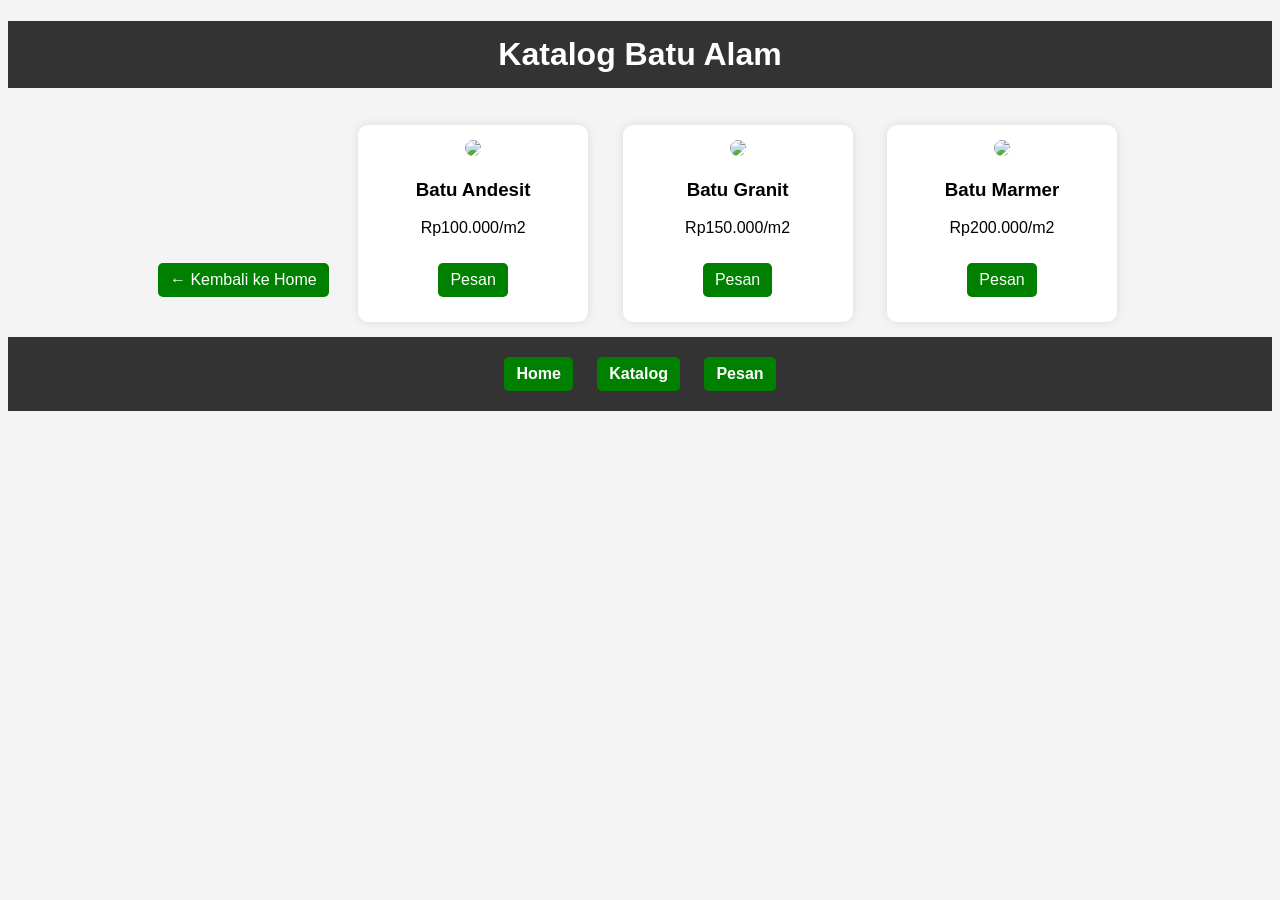
==== katalog.html @ 43e071a0 "Add files via upload" ====
<!DOCTYPE html>
<html>
<head>
    <title>Katalog Batu Alam</title>
    <link rel="stylesheet" href="style.css">
</head>
<body>

    <h1>Katalog Batu Alam</h1>

    <a href="index.html">← Kembali ke Home</a>

    <div class="produk">
        <img src="https://via.placeholder.com/150">
        <h3>Batu Andesit</h3>
        <p>Rp100.000/m2</p>
        <a href="pesan.html">Pesan</a>
    </div>

    <div class="produk">
        <img src="https://via.placeholder.com/150">
        <h3>Batu Granit</h3>
        <p>Rp150.000/m2</p>
        <a href="pesan.html">Pesan</a>
    </div>

    <div class="produk">
        <img src="https://via.placeholder.com/150">
        <h3>Batu Marmer</h3>
        <p>Rp200.000/m2</p>
        <a href="pesan.html">Pesan</a>
    </div>

</body>
    <div class="navbar">
        <a href="index.html">Home</a>
        <a href="katalog.html">Katalog</a>
        <a href="pesan.html">Pesan</a>
    </div>
</html>
---- style.css ----
body {
    font-family: Arial;
    background-color: #f4f4f4;
    text-align: center;
    
}

h1 {
    background-color: #333;
    color: white;
    padding: 15px;
}

.produk {
    background: white;
    border-radius: 10px;
    padding: 15px;
    margin: 15px;
    display: inline-block;
    width: 200px;
    box-shadow: 0 0 10px rgba(0,0,0,0.1);
}

.produk img {
    width: 100%;
    border-radius: 10px;
}

a {
    margin: 10px;
    display: inline-block;
    margin-top: 10px;
    padding: 8px 12px;
    background: green;
    color: white;
    text-decoration: none;
    border-radius: 5px;
}
/* STYLE FORM */
form {
    background: white;
    padding: 20px;
    margin: 20px auto;
    width: 300px;
    border-radius: 10px;
    box-shadow: 0 0 10px rgba(0,0,0,0.1);
}

input {
    width: 90%;
    padding: 10px;
    margin: 5px 0;
    border-radius: 5px;
    border: 1px solid #ccc;
}

button {
    padding: 10px 20px;
    background: green;
    color: white;
    border: none;
    border-radius: 5px;
    cursor: pointer;
}

button:hover {
    background: darkgreen;
}
/* Efek hover untuk tombol link (Pesan) */
a:hover {
    background: darkgreen;
}
/* NAVBAR */
.navbar {
    background: #333;
    padding: 10px;
}

.navbar a {
    color: white;
    margin: 10px;
    text-decoration: none;
    font-weight: bold;
}

.navbar a:hover {
    color: yellow;
}
.navbar {
    text-align: center;
}
/* HEADER */
.header {
    background: url('https://via.placeholder.com/800x300') no-repeat center;
    background-size: cover;
    color: white;
    padding: 80px 20px;
}

.header h1 {
    font-size: 40px;
}

.header p {
    font-size: 18px;
}

/* Tombol di header */
.btn {
    display: inline-block;
    margin-top: 15px;
    padding: 10px 20px;
    background: green;
    color: white;
    text-decoration: none;
    border-radius: 5px;
}

.btn:hover {
    background: darkgreen;
}
.about {
    background: white;
    padding: 20px;
    margin: 20px;
    border-radius: 10px;
}
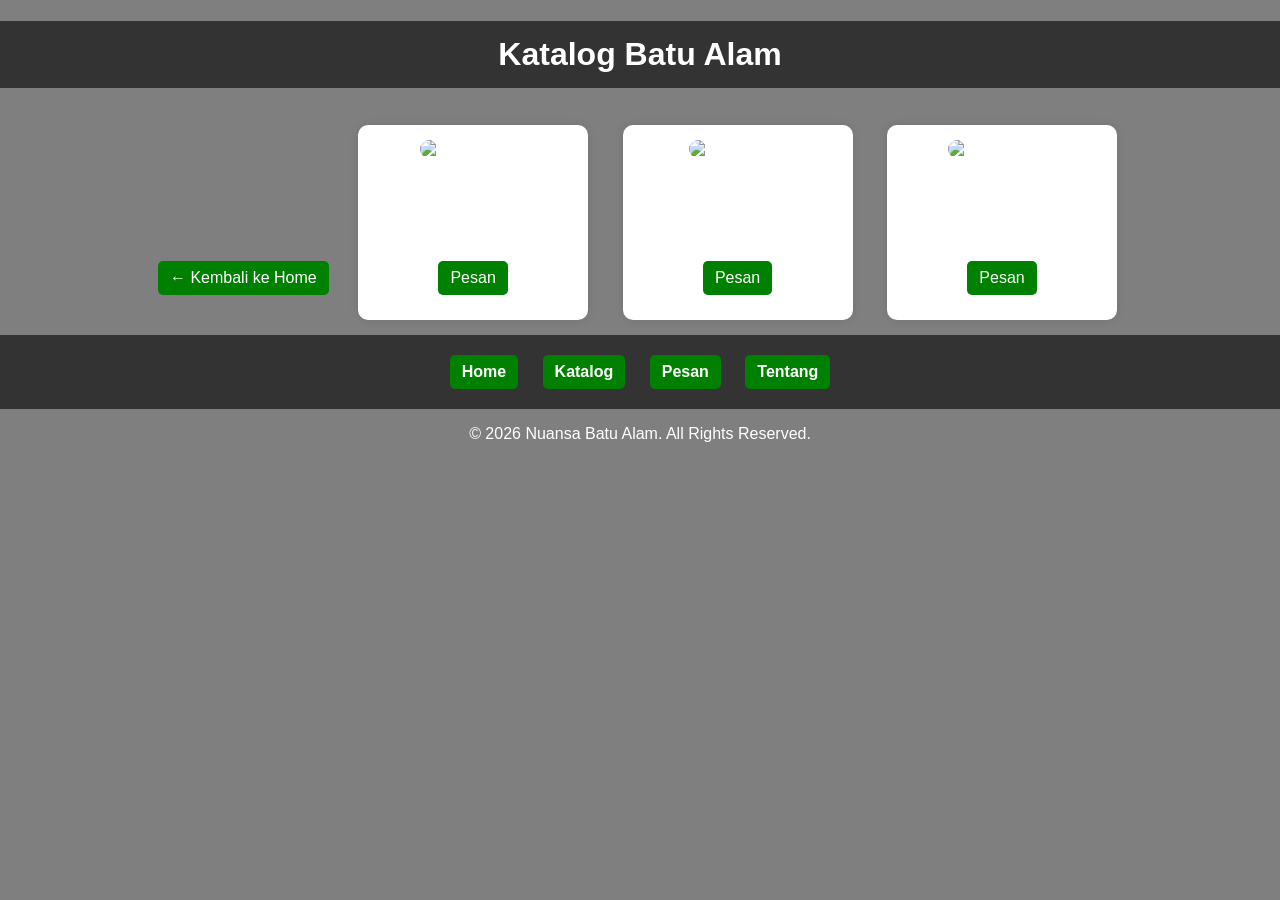
==== commit c985a5a2: "Update katalog.html" ====
--- a/katalog.html
+++ b/katalog.html
@@ -2,6 +2,7 @@
 <html>
 <head>
     <title>Katalog Batu Alam</title>
+     <meta name="viewport" content="width=device-width, initial-scale=1.0">
     <link rel="stylesheet" href="style.css">
 </head>
 <body>
@@ -11,24 +12,30 @@
     <a href="index.html">← Kembali ke Home</a>
 
     <div class="produk">
-        <img src="https://via.placeholder.com/150">
-        <h3>Batu Andesit</h3>
-        <p>Rp100.000/m2</p>
-        <a href="pesan.html">Pesan</a>
+    <img src="https://images.unsplash.com/photo-1615874959474-d609969a20ed?auto=format&fit=crop&w=600&q=80" alt="Batu Andesit">
+
+    <h3>Batu Andesit</h3>
+    <p>Rp100.000/m²</p>
+
+    <a href="pesan.html?produk=Batu Andesit">Pesan</a>
     </div>
 
     <div class="produk">
-        <img src="https://via.placeholder.com/150">
-        <h3>Batu Granit</h3>
-        <p>Rp150.000/m2</p>
-        <a href="pesan.html">Pesan</a>
+    <img src="https://images.unsplash.com/photo-1505693416388-ac5ce068fe85?auto=format&fit=crop&w=600&q=80" alt="Batu Granit">
+
+    <h3>Batu Granit</h3>
+    <p>Rp150.000/m²</p>
+
+    <a href="pesan.html?produk=Batu Granit">Pesan</a>
     </div>
 
-    <div class="produk">
-        <img src="https://via.placeholder.com/150">
-        <h3>Batu Marmer</h3>
-        <p>Rp200.000/m2</p>
-        <a href="pesan.html">Pesan</a>
+   <div class="produk">
+    <img src="https://images.unsplash.com/photo-1484154218962-a197022b5858?auto=format&fit=crop&w=600&q=80" alt="Batu Marmer">
+
+    <h3>Batu Marmer</h3>
+    <p>Rp200.000/m²</p>
+
+    <a href="pesan.html?produk=Batu Marmer">Pesan</a>
     </div>
 
 </body>
@@ -36,5 +43,9 @@
         <a href="index.html">Home</a>
         <a href="katalog.html">Katalog</a>
         <a href="pesan.html">Pesan</a>
+        <a href="tentang.html">Tentang</a>
     </div>
-</html>+        <footer>
+    <p>&copy; 2026 Nuansa Batu Alam. All Rights Reserved.</p>
+    </footer>
+</html>
--- a/style.css
+++ b/style.css
@@ -1,8 +1,15 @@
 body {
     font-family: Arial;
-    background-color: #f4f4f4;
     text-align: center;
-    
+    margin: 0;
+    padding: 0;
+
+    background: linear-gradient(rgba(0,0,0,0.5), rgba(0,0,0,0.5)),
+                url('https://images.unsplash.com/photo-1581092334651-ddf26d9a09d0');
+    background-size: cover;
+    background-position: center;
+    background-attachment: fixed;
+    color: white;
 }
 
 h1 {
@@ -124,4 +131,4 @@
     padding: 20px;
     margin: 20px;
     border-radius: 10px;
-}+}
